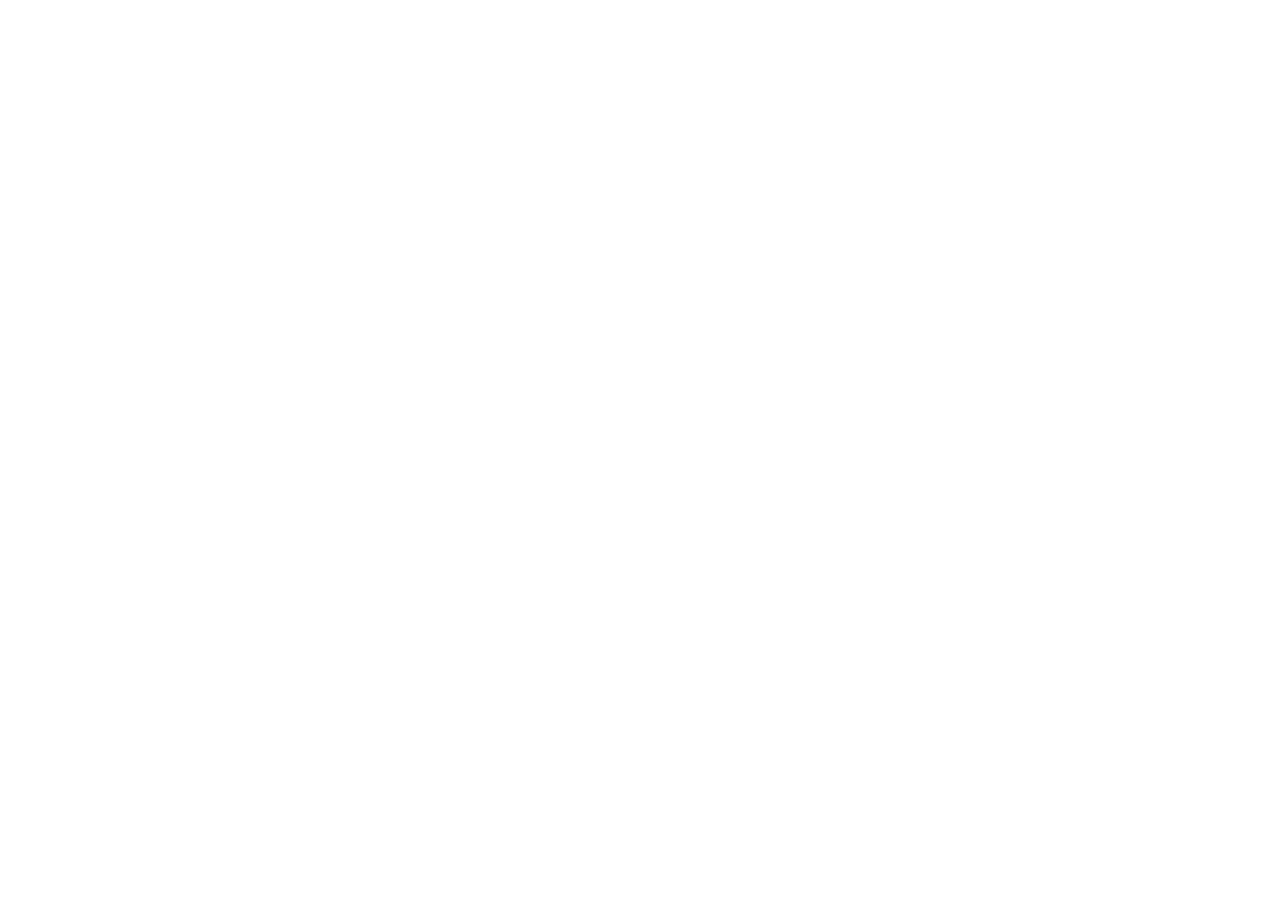
==== 102-html-css-basics/index.html @ 5d73f255 "played around" ====
<!DOCTYPE html>
<html lang="en">
  <head>
    <meta charset="UTF-8" />
    <meta http-equiv="X-UA-Compatible" content="IE=edge" />
    <meta name="viewport" content="width=device-width, initial-scale=1.0" />
    <title>Document</title>
  </head>
  <body></body>
</html>
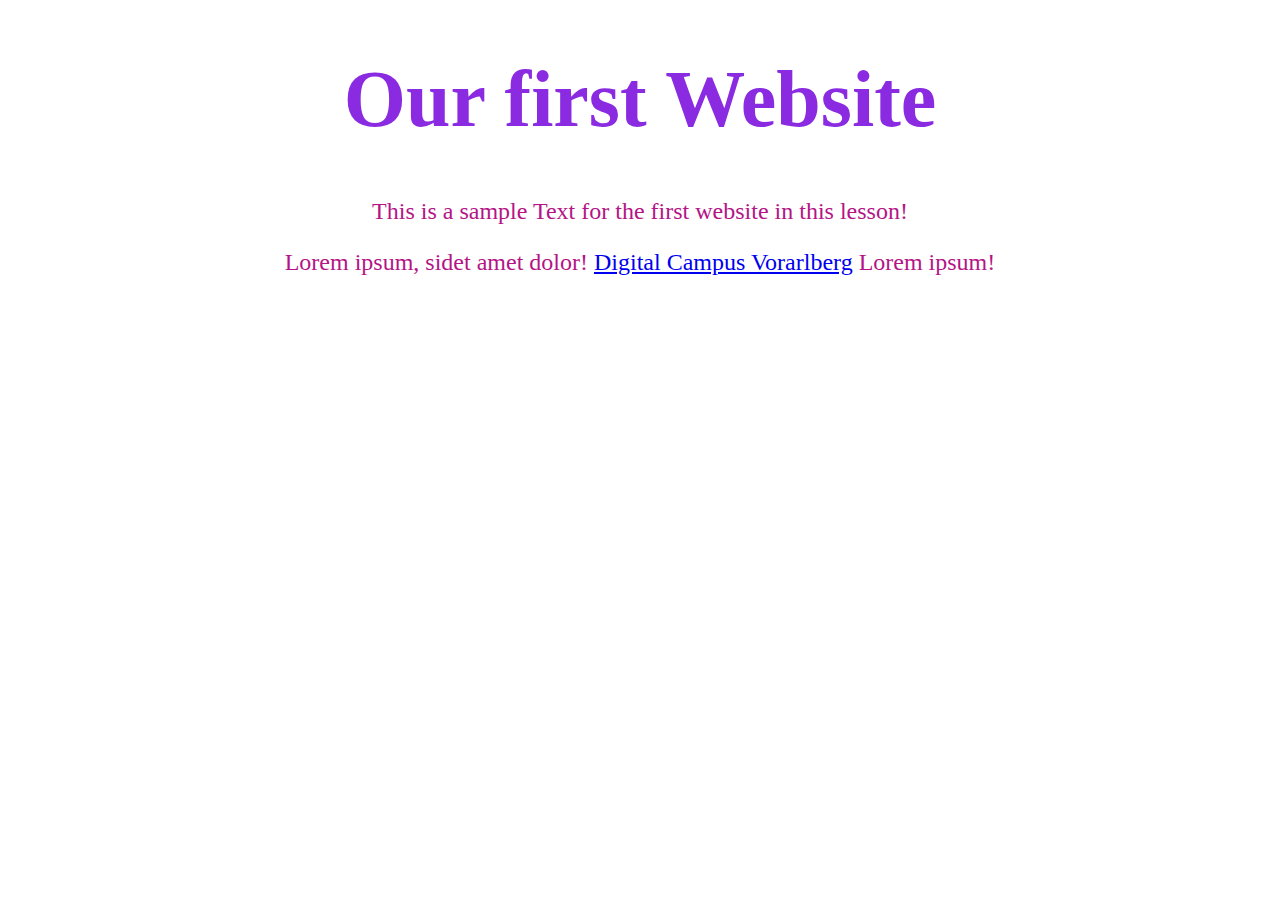
==== commit 8e610a64: "added h1, paragraphs and an anchor tag" ====
--- a/102-html-css-basics/index.html
+++ b/102-html-css-basics/index.html
@@ -6,5 +6,21 @@
     <meta name="viewport" content="width=device-width, initial-scale=1.0" />
     <title>Document</title>
   </head>
-  <body></body>
+  <body>
+    <h1 style="color: blueviolet; font-size: 5rem; text-align: center">
+      Our first Website
+    </h1>
+    <p style="color: rgb(180, 20, 134); font-size: 1.5rem; text-align: center">
+      This is a sample Text for the first website in this lesson!
+    </p>
+    <p style="color: rgb(180, 20, 134); font-size: 1.5rem; text-align: center">
+      Lorem ipsum, sidet amet dolor!
+      <a
+        href="https://www.digitalcampusvorarlberg.at/unser-kursangebot/coding-campus"
+        target="_blank"
+        >Digital Campus Vorarlberg</a
+      >
+      Lorem ipsum!
+    </p>
+  </body>
 </html>
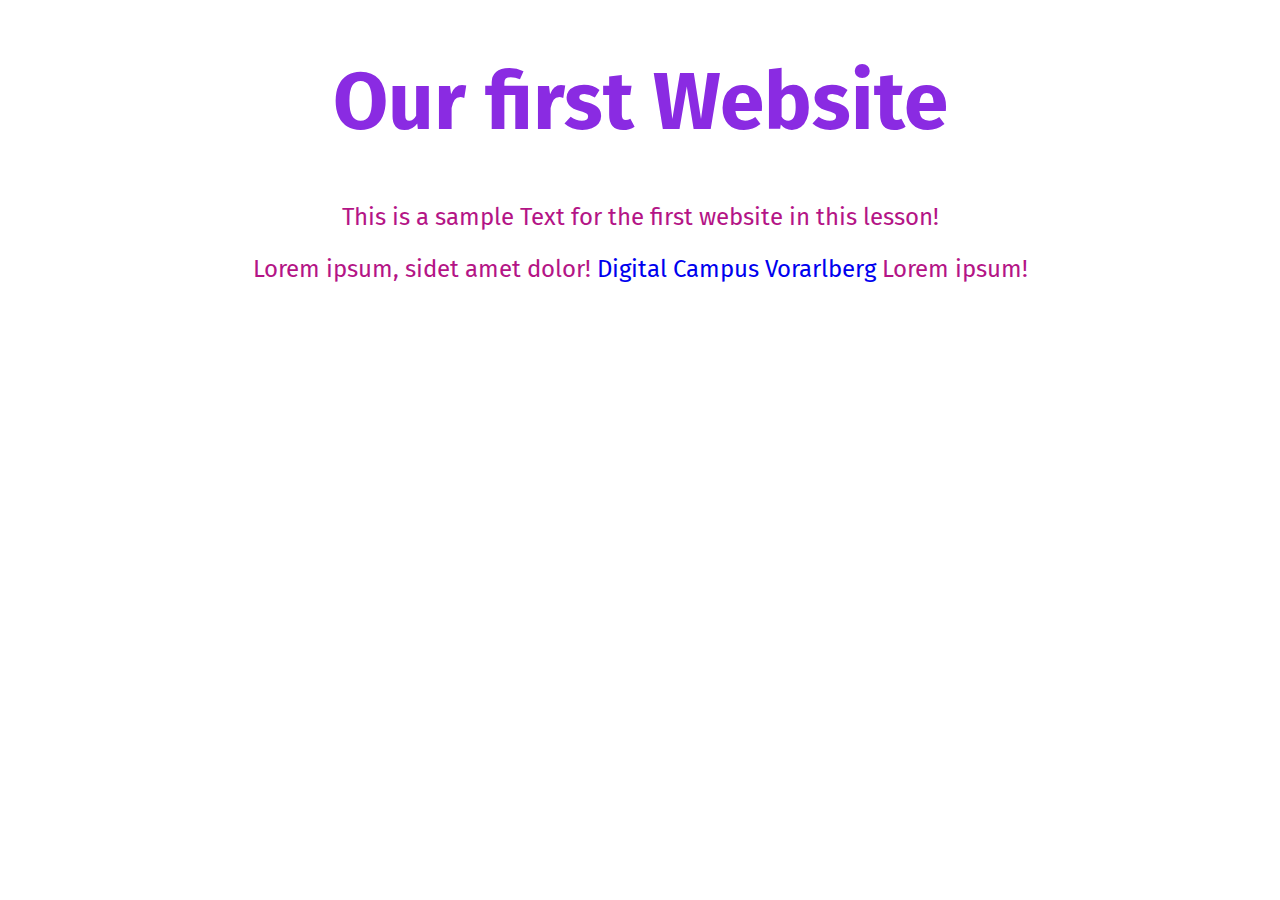
==== commit 5ddaae3f: "changed some css" ====
--- a/102-html-css-basics/index.html
+++ b/102-html-css-basics/index.html
@@ -4,16 +4,18 @@
     <meta charset="UTF-8" />
     <meta http-equiv="X-UA-Compatible" content="IE=edge" />
     <meta name="viewport" content="width=device-width, initial-scale=1.0" />
-    <title>Document</title>
+    <link rel="stylesheet" href="styles.css" />
+    <link rel="preconnect" href="https://fonts.googleapis.com" />
+    <link
+      href="https://fonts.googleapis.com/css2?family=Fira+Sans:wght@400;700&family=Oswald:wght@700&display=swap"
+      rel="stylesheet"
+    />
+    <title>FirstSiteHTML</title>
   </head>
   <body>
-    <h1 style="color: blueviolet; font-size: 5rem; text-align: center">
-      Our first Website
-    </h1>
-    <p style="color: rgb(180, 20, 134); font-size: 1.5rem; text-align: center">
-      This is a sample Text for the first website in this lesson!
-    </p>
-    <p style="color: rgb(180, 20, 134); font-size: 1.5rem; text-align: center">
+    <h1>Our first Website</h1>
+    <p>This is a sample Text for the first website in this lesson!</p>
+    <p>
       Lorem ipsum, sidet amet dolor!
       <a
         href="https://www.digitalcampusvorarlberg.at/unser-kursangebot/coding-campus"
--- a/102-html-css-basics/styles.css
+++ b/102-html-css-basics/styles.css
@@ -0,0 +1,24 @@
+h1 {
+  color: blueviolet;
+  font-size: 5rem;
+  text-align: center;
+  font-family: "Fira Sans", sans-serif;
+  font-weight: 700;
+}
+body {
+  font-family: "Fira Sans", sans-serif;
+  font-weight: 400;
+  text-align: center;
+}
+p {
+  color: rgb(180, 20, 134);
+  font-size: 1.5rem;
+}
+a:hover {
+  background-color: yellow;
+  text-decoration: underline;
+}
+
+a {
+  text-decoration: none;
+}
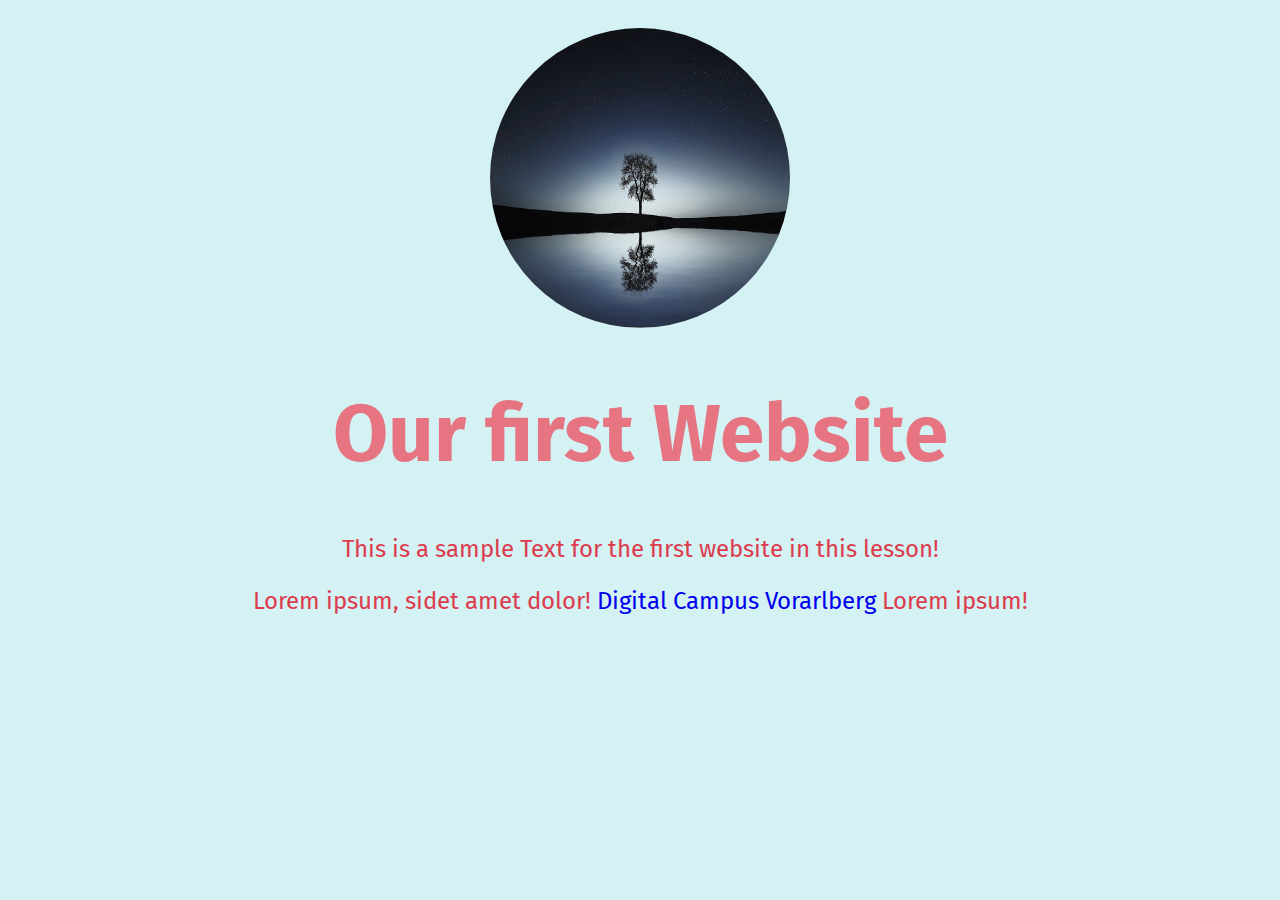
==== commit ccfcf258: "changed a lot of css, +img" ====
--- a/102-html-css-basics/index.html
+++ b/102-html-css-basics/index.html
@@ -13,6 +13,7 @@
     <title>FirstSiteHTML</title>
   </head>
   <body>
+    <img src="images/tree.jpeg" alt="tree-image" />
     <h1>Our first Website</h1>
     <p>This is a sample Text for the first website in this lesson!</p>
     <p>
--- a/102-html-css-basics/styles.css
+++ b/102-html-css-basics/styles.css
@@ -1,5 +1,5 @@
 h1 {
-  color: blueviolet;
+  color: #e67581;
   font-size: 5rem;
   text-align: center;
   font-family: "Fira Sans", sans-serif;
@@ -9,9 +9,10 @@
   font-family: "Fira Sans", sans-serif;
   font-weight: 400;
   text-align: center;
+  background-color: #d4f1f4;
 }
 p {
-  color: rgb(180, 20, 134);
+  color: #dc3c4d;
   font-size: 1.5rem;
 }
 a:hover {
@@ -22,3 +23,12 @@
 a {
   text-decoration: none;
 }
+
+img {
+  border-radius: 100%;
+  margin-top: 20px;
+  margin-left: auto;
+  margin-right: auto;
+  width: 300px;
+  height: 300px;
+}
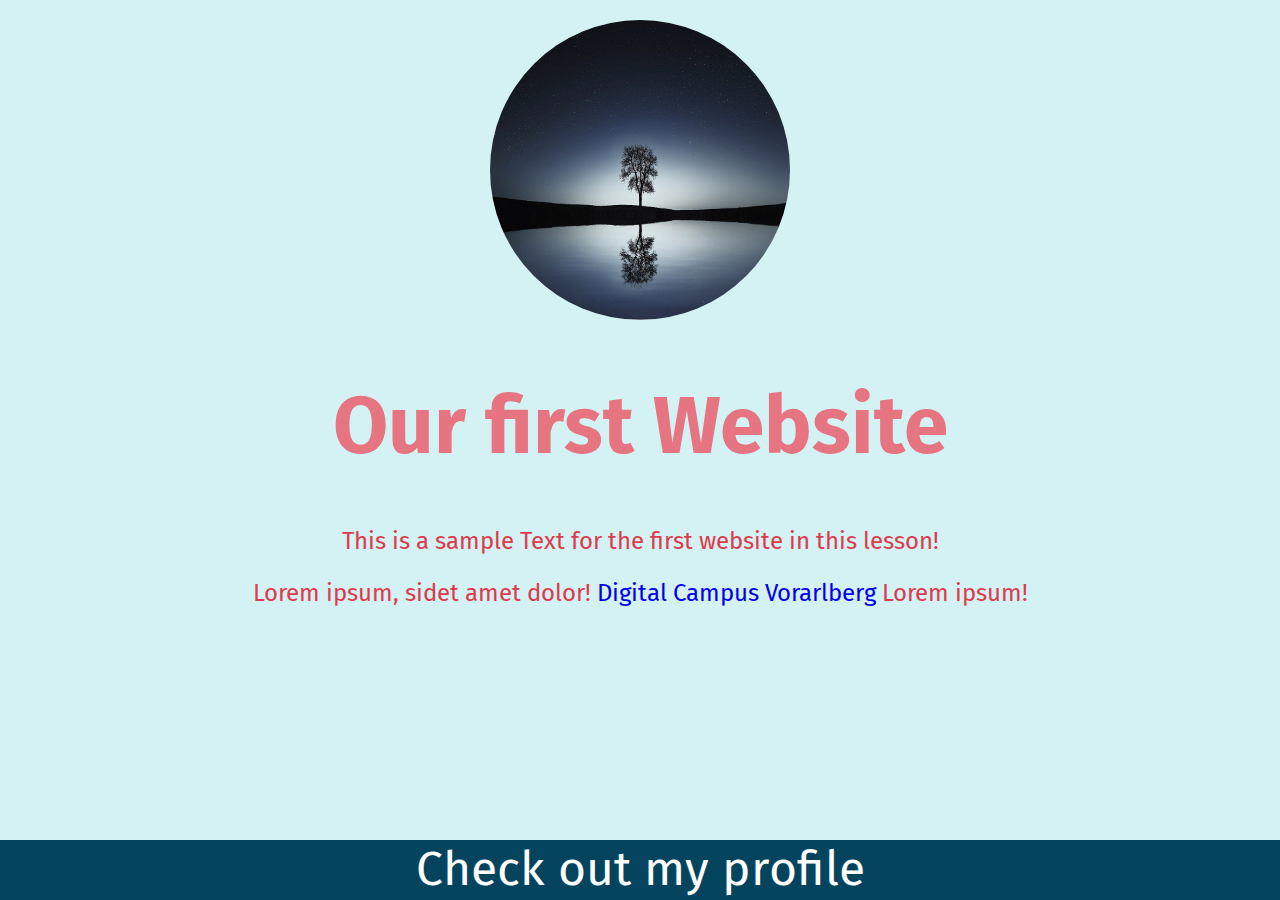
==== commit f583f450: "changed css, footer" ====
--- a/102-html-css-basics/index.html
+++ b/102-html-css-basics/index.html
@@ -26,4 +26,7 @@
       Lorem ipsum!
     </p>
   </body>
+  <footer class="footline">
+    <a class="profile-link" href="my-profile.html">Check out my profile</a>
+  </footer>
 </html>
--- a/102-html-css-basics/styles.css
+++ b/102-html-css-basics/styles.css
@@ -10,6 +10,7 @@
   font-weight: 400;
   text-align: center;
   background-color: #d4f1f4;
+  margin: 0;
 }
 p {
   color: #dc3c4d;
@@ -32,3 +33,16 @@
   width: 300px;
   height: 300px;
 }
+
+.footline {
+  background-color: #05445e;
+  position: fixed;
+  bottom: 0%;
+  width: 100%;
+  height: 60px;
+}
+
+.profile-link {
+  color: #ffffff;
+  font-size: 3rem;
+}
